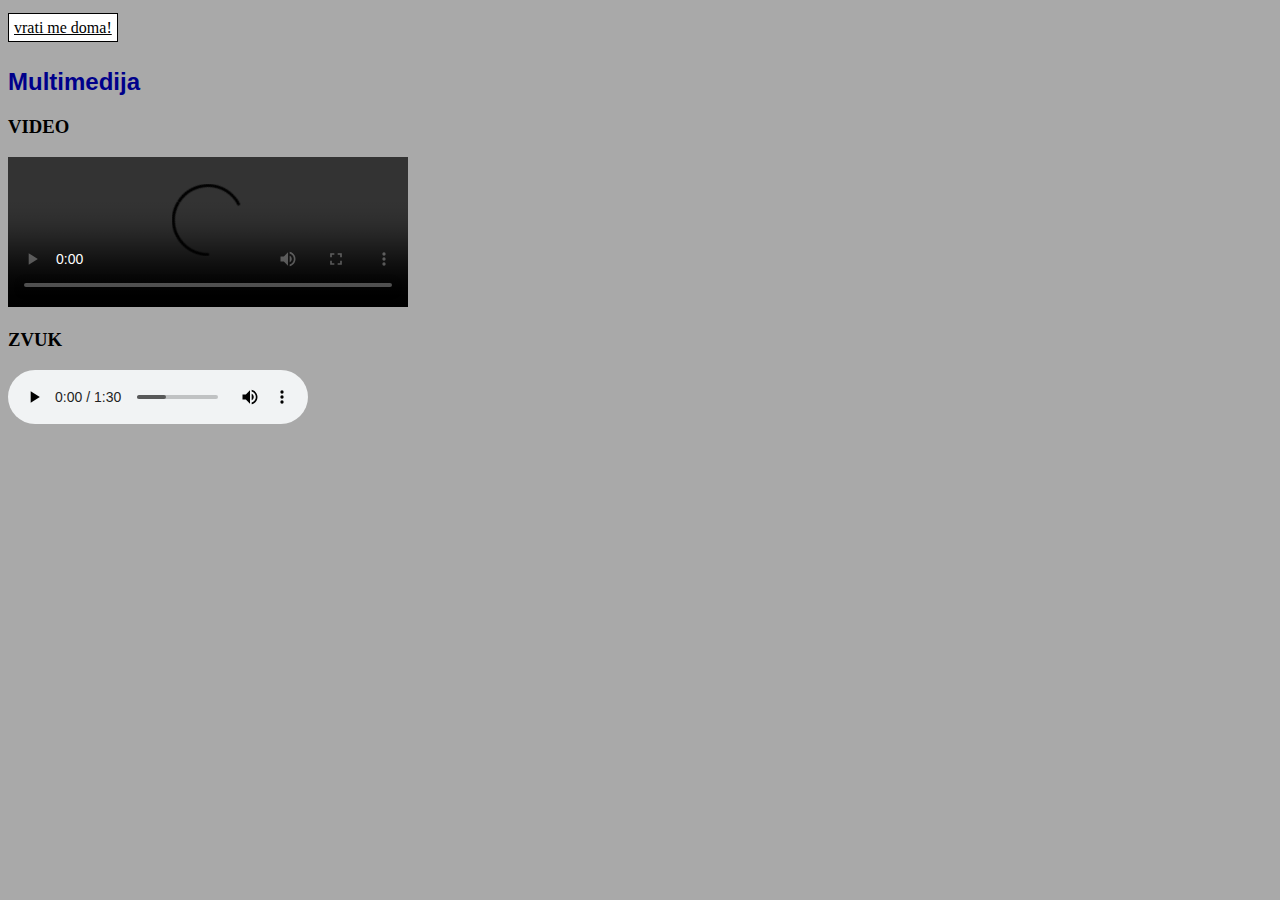
==== vjezba2.html @ 9f99ca90 "Add files via upload" ====
<!doctype html>
<html>
<head>
<meta charset="UTF-8">
<title>vjezba 2</title>
	<link rel="stylesheet" href="stil.css"/>
</head>
<body class="drugapozadina">
	<a href="index.html">vrati me doma!</a>
<h2>Multimedija</h2>
<h3>VIDEO</h3>
	<video width="400" height="" controls>
		<source src="slike/mojvideo.mp4" type="video/mp4"/>
	</video>
<h3>ZVUK</h3>
<audio controls>
	<source src="slike/zvuk.mp3" type="audio/mp3"/> 	
</audio>


</body>
</html>
---- stil.css ----
@charset "UTF-8";
/* CSS Document */
p {
	color: green;
	font-family: Constantia, "Lucida Bright", "DejaVu Serif", Georgia, "serif";
	font-size: 16px;
	line-height: 18px;
	width: 600px;
	background-color: antiquewhite;
	padding: 20px;
}
.paragraf_2 {color: darkcyan; background-color: rgba(255, 255, 255, 0.5)}
.novi_blok{
	background-color: rgba(255, 255, 255, 0.9);
	padding: 20px;
	margin: 20px;
	width: 50%;
}
h1, h2 {
	font-family:Gotham, "Helvetica Neue", Helvetica, Arial, "sans-serif";
	color:darkblue;
}

span {color: rgb(255, 0, 255); }
.pozadina{
	background-image: url("slike/water-8228076_1920.jpg");
	background-color: darkcyan;
}
.drugapozadina {
	background-color: darkgray;
}
a {
	color: black;
	background-color: white;
	padding: 5px;
	line-height: 40px;
	border: 1px solid #000000; 
}
a:hover{
	background-color: darkgray;
}
img {
	height: 200px; 
}
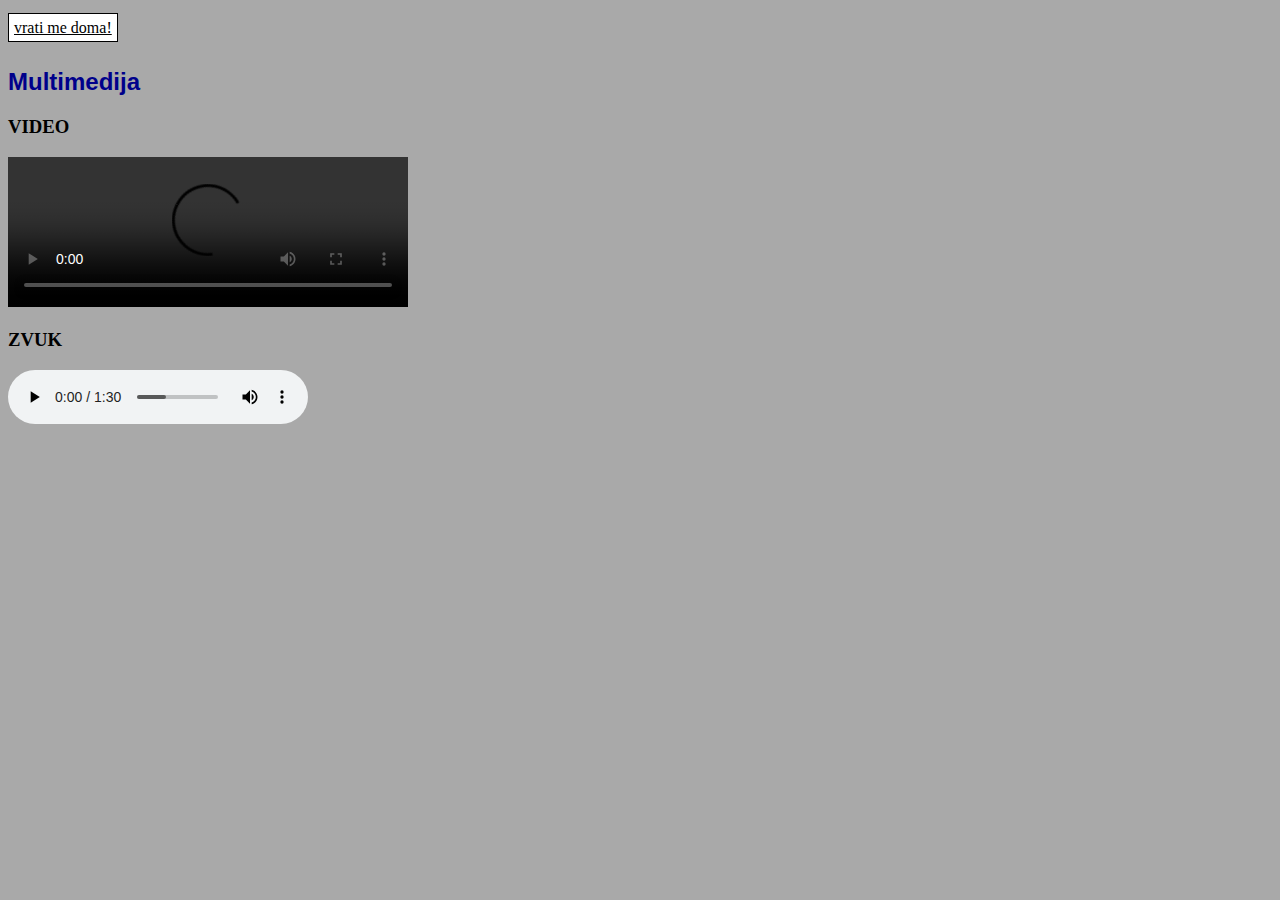
==== commit 9dd578c6: "Add files via upload" ====
--- a/vjezba2.html
+++ b/vjezba2.html
@@ -10,7 +10,7 @@
 <h2>Multimedija</h2>
 <h3>VIDEO</h3>
 	<video width="400" height="" controls>
-		<source src="slike/mojvideo.mp4" type="video/mp4"/>
+		<source src="slike/moj_video.mp4" type="video/mp4"/>
 	</video>
 <h3>ZVUK</h3>
 <audio controls>
